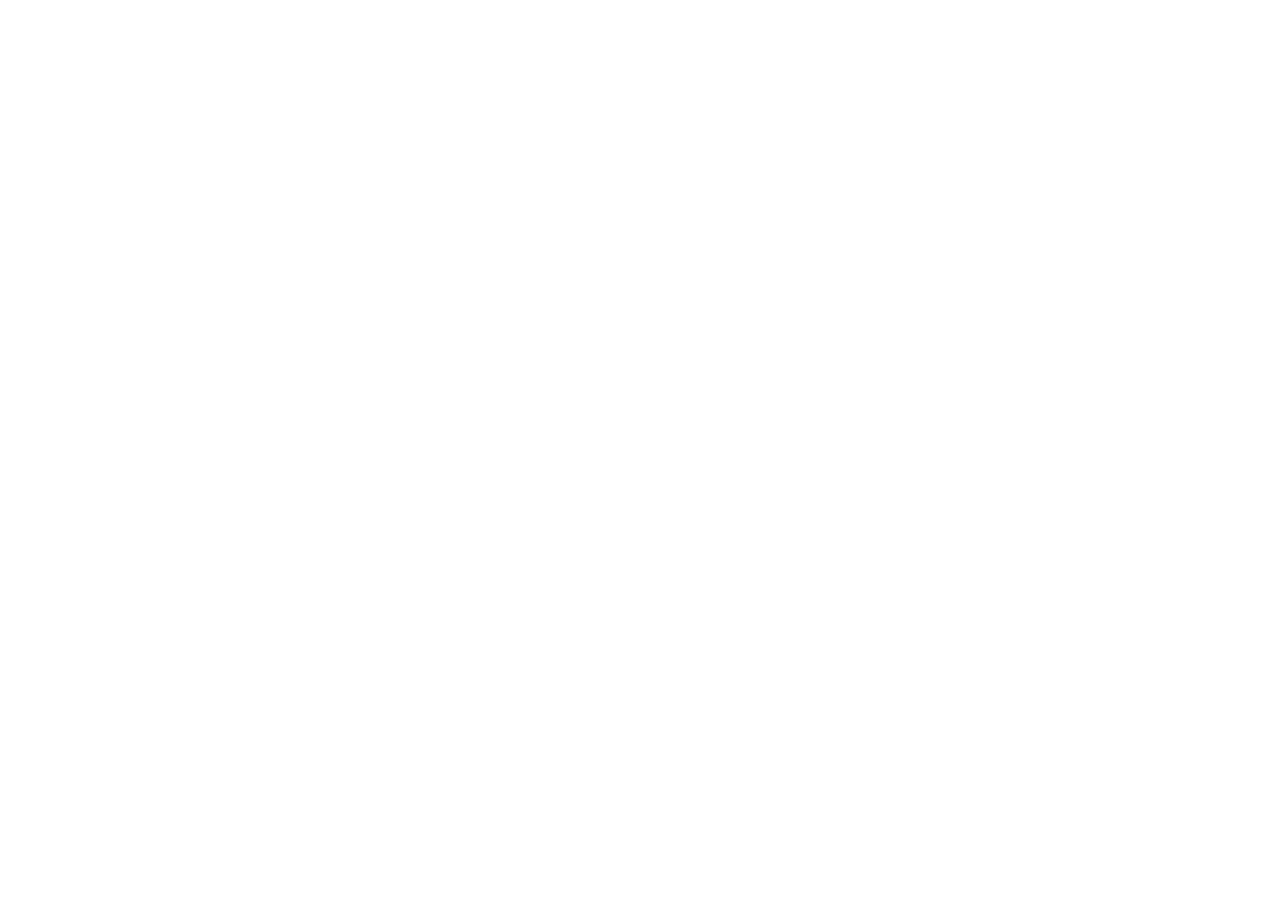
==== index.html @ a64fb4dd "Clase Alumno" ====
<!DOCTYPE html>
<html lang="en">
<head>
  <meta charset="UTF-8">
  <meta name="viewport" content="width=device-width, initial-scale=1.0">
  <meta http-equiv="X-UA-Compatible" content="ie=edge">
  <script src="js/alumno.js" type="text/javascript"></script>
  <script type="text/javascript">
    var alumno = new Alumno();
    console.log(alumno);//System.out.print.ln(la instancia de aquí);
    alumno.__Alumno(12,"juancho","m");
    console.log(alumno);//burjería
    alumno.setEdad(13);
    console.log("el vale creció "+alumno.getEdad());
    console.log(alumno.toString());
    console.log(alumno.toString2());

  </script>
  <title>Clase TalesBum</title>
</head>
<body>

</body>
</html>
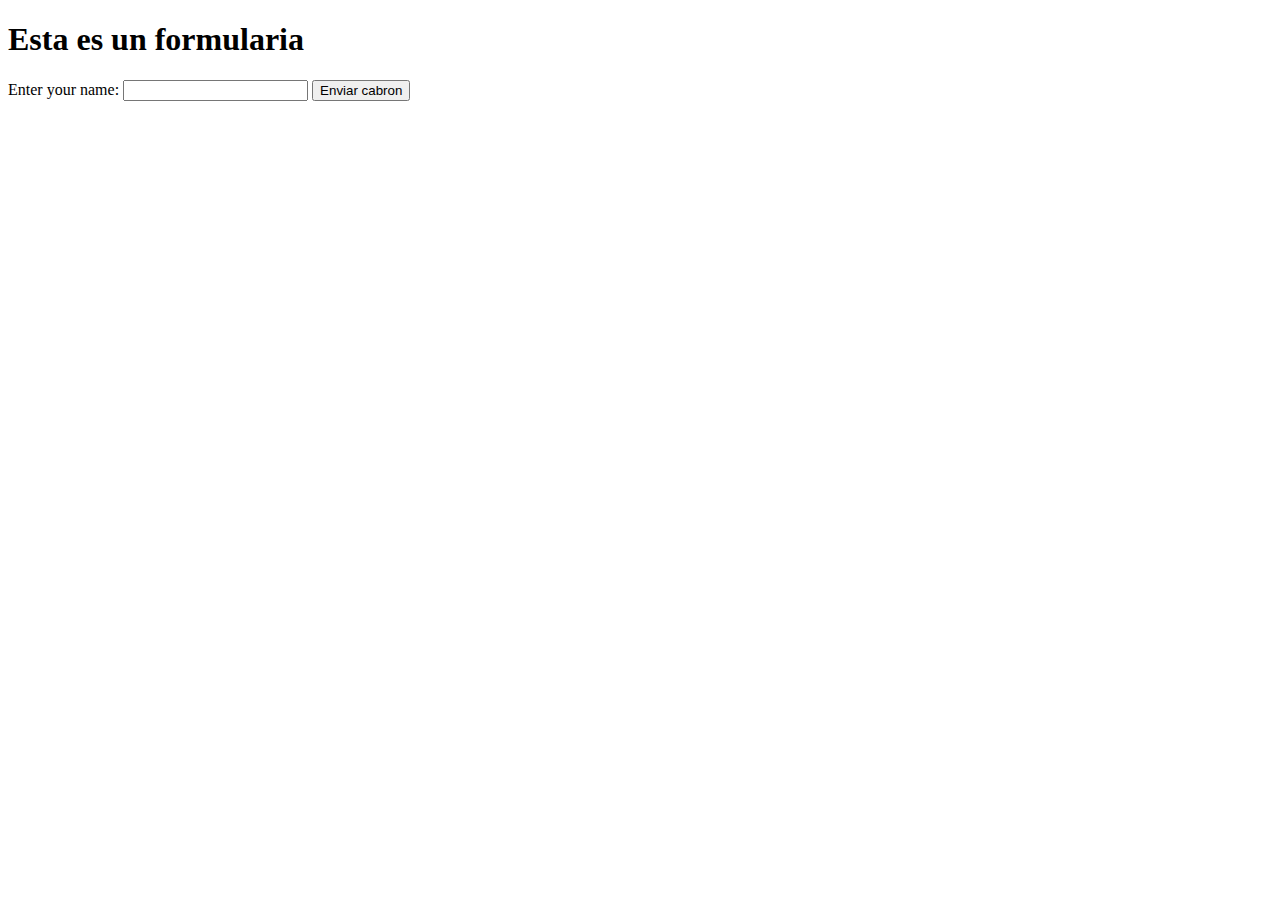
==== commit 7853505a: "tritying to add some events" ====
--- a/index.html
+++ b/index.html
@@ -5,6 +5,7 @@
   <meta name="viewport" content="width=device-width, initial-scale=1.0">
   <meta http-equiv="X-UA-Compatible" content="ie=edge">
   <script src="js/alumno.js" type="text/javascript"></script>
+  <!-- <script src="js/eventos.js" charset="utf-8" type"text/javascript"></script> -->
   <script type="text/javascript">
     var alumno = new Alumno();
     console.log(alumno);//System.out.print.ln(la instancia de aquí);
@@ -14,11 +15,15 @@
     console.log("el vale creció "+alumno.getEdad());
     console.log(alumno.toString());
     console.log(alumno.toString2());
-
+    // var user = new Eventos();
   </script>
   <title>Clase TalesBum</title>
 </head>
 <body>
-
+ <h1>Esta es un formularia</h1>
+ <form action="#" onsubmit="alumno.showName()">
+   Enter your name: <input id="user" type="text" size="20">
+  <input value="Enviar cabron" type="submit">
+ </form>
 </body>
 </html>
